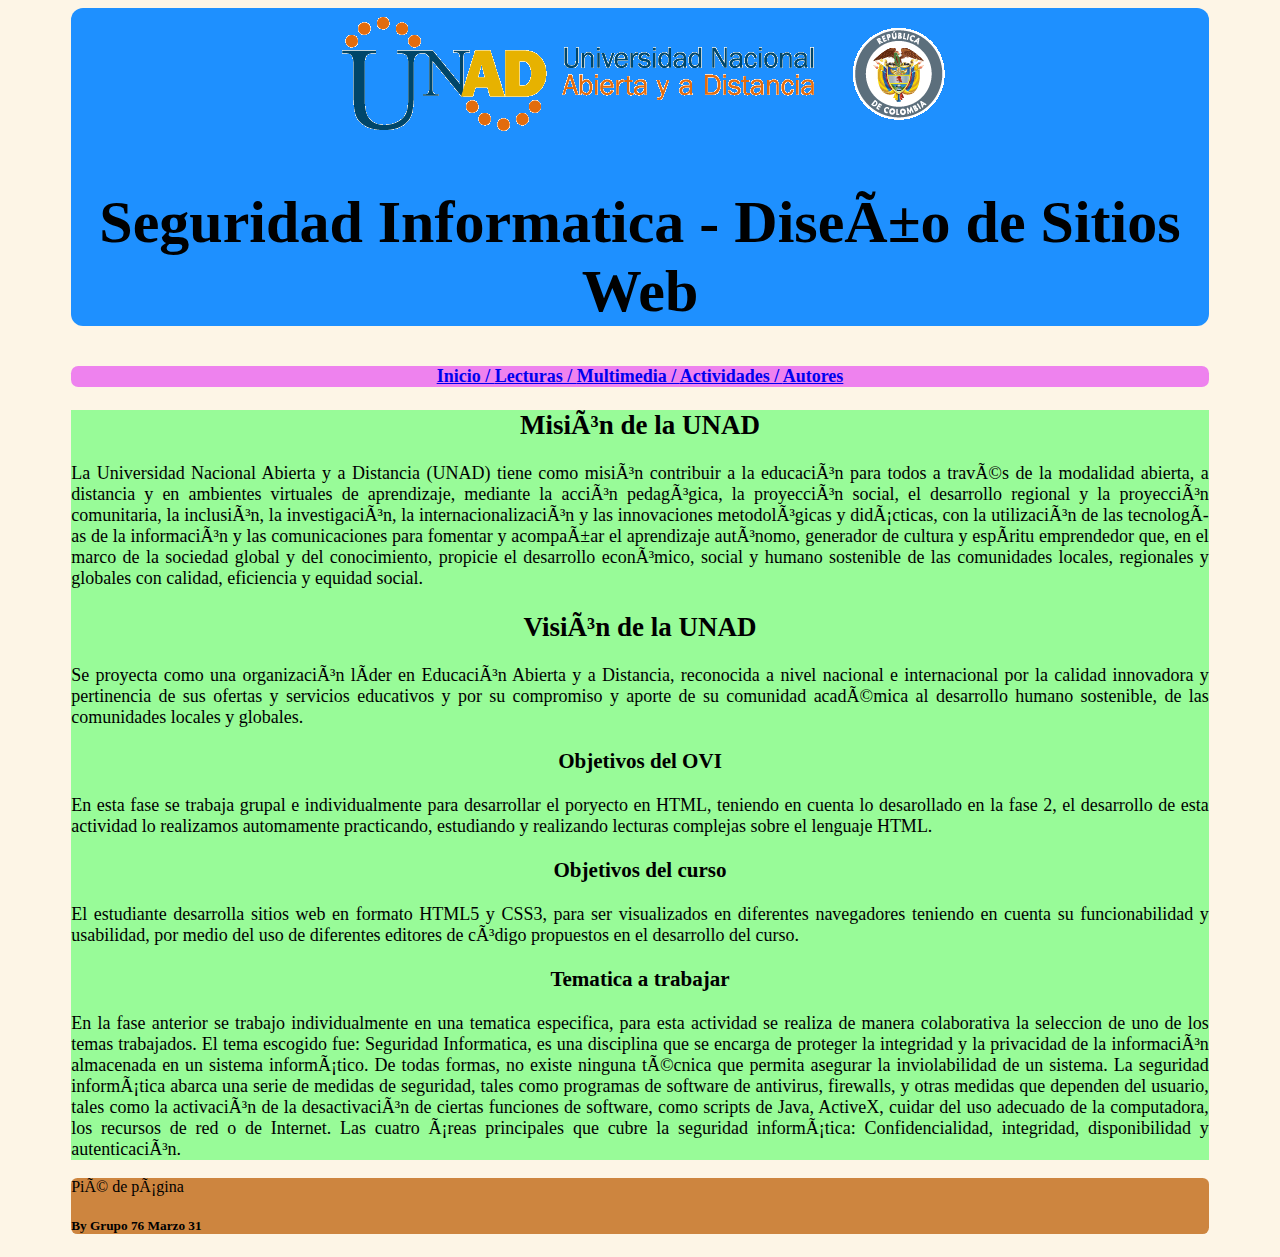
==== Pagina1.html @ 62f0f823 "Fase2" ====
<!DOCTYPE html>
<html lang="en">
<head>
    <meta charset="UTF-4">
    <meta name="viewport" content="width=device-width, initial-scale=1.0">
    <title>Fase2 Sitio OVI</title>
    <link rel="stylesheet" href="CSS/estilo.css">
</head>
<body>
    <header>
        <img src="IMG/logo1.png" alt="Logo de la UNAD">
        <h1> Seguridad Informatica - Diseño de Sitios Web </h1>
    </header>
    <nav>
        <a href = "Pagina1.html" >Inicio / </a>
        <a href = "Pagina2.html" >Lecturas / </a>
        <a href = "Pagina3.html" >Multimedia / </a>
        <a href = "Pagina4.html" >Actividades / </a>
        <a href = "Pagina5.html" >Autores </a>  
   
    </nav>
    <section class="contenedor">
        <section class="central">

            <article>
                <h2>  Misión de la UNAD</h2>

            <p> La Universidad Nacional Abierta y a Distancia (UNAD) tiene como misión contribuir a la educación para todos a través de la modalidad abierta, a distancia
                y en ambientes virtuales de aprendizaje, mediante la acción pedagógica, la proyección social, el desarrollo regional y la proyección comunitaria, la inclusión,
                la investigación, la internacionalización y las innovaciones metodológicas y didácticas, con la utilización de las tecnologías de la información y las comunicaciones
                para fomentar y acompañar el aprendizaje autónomo, generador de cultura y espíritu emprendedor que, en el marco de la sociedad global y del conocimiento, propicie el
                desarrollo económico, social y humano sostenible de las comunidades locales, regionales y globales con calidad, eficiencia y equidad social. 
                </p>
        </article>

        <article>
            <h2>  Visión de la UNAD</h2>
              <p>  Se proyecta como una organización líder en Educación Abierta y a Distancia, reconocida a nivel nacional e internacional por la calidad innovadora y pertinencia
                   de sus ofertas y servicios educativos y por su compromiso y aporte de su comunidad académica al desarrollo humano sostenible, de las comunidades locales y globales.
                 </p>
    </article>

            <article>
                    <h3>  Objetivos del OVI</h3>

                <p> En esta fase se trabaja grupal e individualmente para desarrollar el poryecto en HTML,
                    teniendo en cuenta lo desarollado en la fase 2, el desarrollo de esta actividad lo 
                    realizamos automamente practicando, estudiando y realizando lecturas complejas sobre
                    el lenguaje HTML.
                    </p>
            </article>
            <article>
                <h3>      Objetivos del curso</h3>

                <p> El estudiante desarrolla sitios web en formato HTML5 y CSS3,  para ser visualizados
                    en diferentes navegadores teniendo en cuenta su funcionabilidad y usabilidad,
                    por medio del uso de diferentes editores de código propuestos en el desarrollo del curso. 
                    </p>
            </article>
            <article>
                <h3>       Tematica a trabajar</h3>

                <p> En la fase anterior se trabajo individualmente en una tematica especifica, para esta
                    actividad se realiza de manera colaborativa la seleccion de uno de los temas trabajados.
                    El tema escogido fue: Seguridad  Informatica, es una disciplina que se encarga de proteger
                    la integridad y la privacidad de la información almacenada en un sistema informático.
                    De todas formas, no existe ninguna técnica que permita asegurar la inviolabilidad de un sistema.
                    La seguridad informática abarca una serie de medidas de seguridad, tales como programas de software
                    de antivirus, firewalls, y otras medidas que dependen del usuario, tales como la activación de la
                    desactivación de ciertas funciones de software, como scripts de Java, ActiveX, cuidar del uso
                    adecuado de la computadora, los recursos de red o de Internet.  
                    Las cuatro áreas principales que cubre la seguridad informática:
                    Confidencialidad, integridad, disponibilidad y autenticación.    
                    </p>
            </article>
           

        </section>

    </section>
    <footer>
        <p> Pié de página</p>
        <h5> By Grupo 76 Marzo 31  </h5>
    </footer>
</body>
</html>
---- CSS/estilo.css ----
nav{
    background-color: violet;
    text-align: center;
    font: bold 18px verdana, cambria math, color white;
}
header{
    background-color: dodgerblue;
    text-align: center;
    font: bold 30px verdana, cambria math, color white;
}
nav, header, .contenedor, .autores, footer{
    max-width: 90%;
    margin: auto;
    border-radius: 0.4em;
}
article {
    text-align: center;
    font-size: 18px;
}
p {
    text-align: justify;
}
h6 {
    font-size: 12px;  
}
aside {
    text-align: center; 
}
section {
    background-color: palegreen;
}
h6 {
    text-align: center;
}

.autores {
    text-align: center;
}
footer {
    background-color: peru;
    
}
.contenedor{
    background-color: navajowhite;
}
body{
    background-color: oldlace;
    color: black
}
h3 {
    text-align: center; 
}
article h4 {
    text-align: center;
}
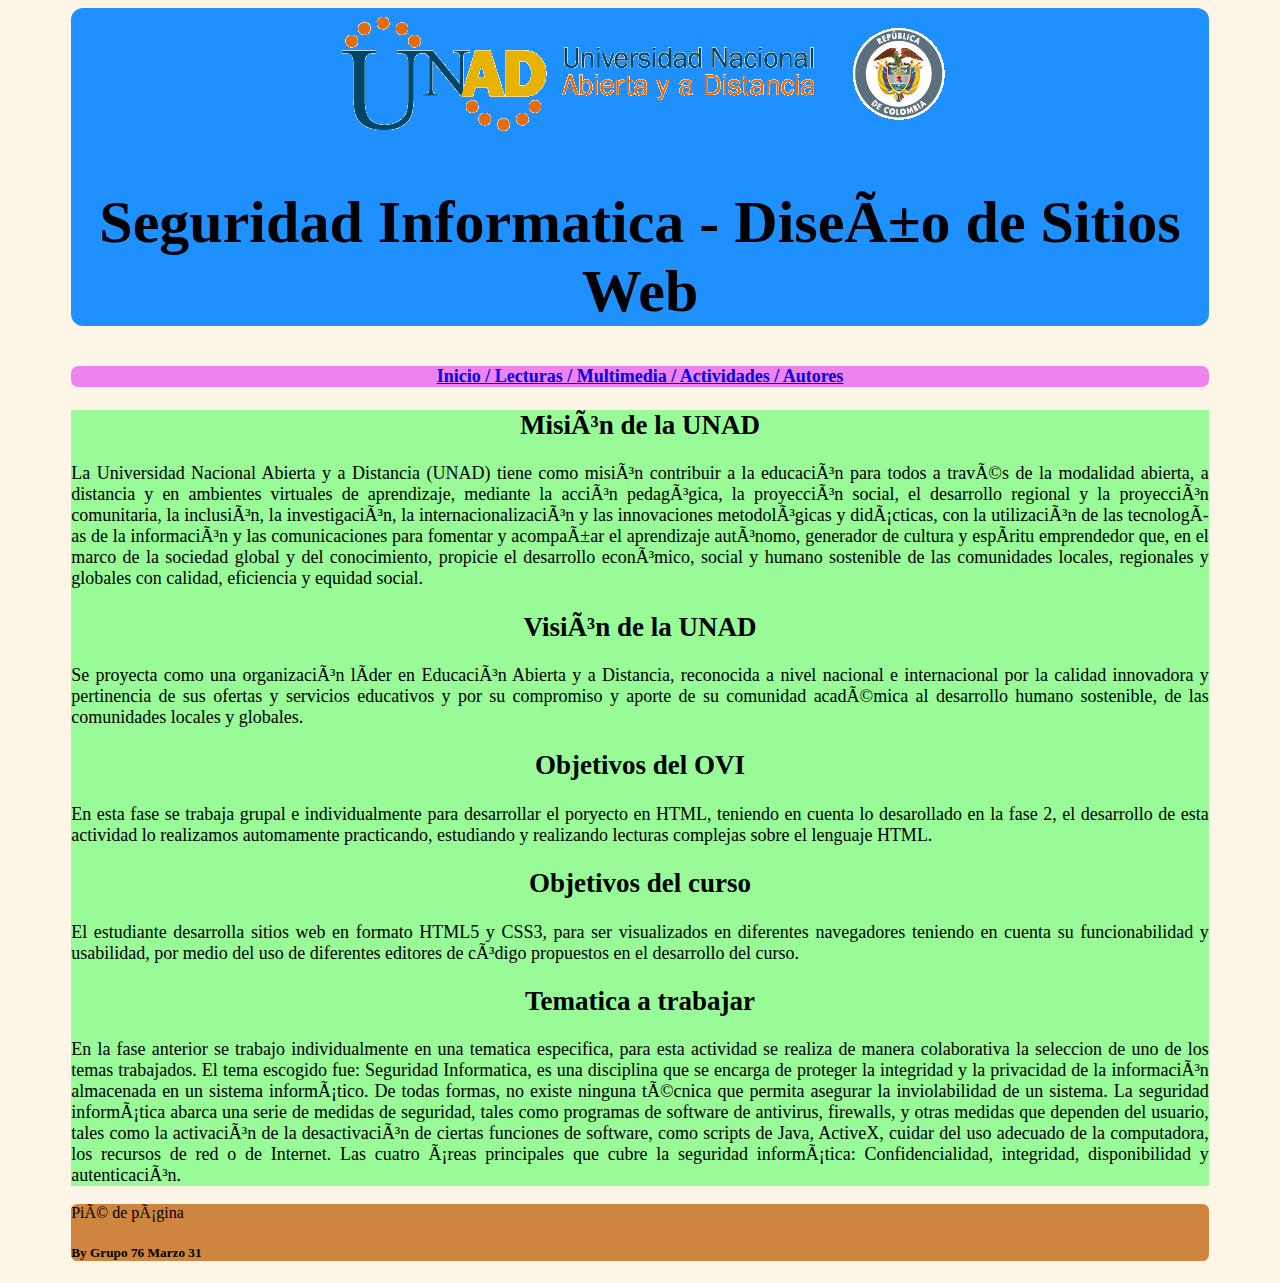
==== commit b869fdd8: "Fase2" ====
--- a/Pagina1.html
+++ b/Pagina1.html
@@ -41,7 +41,7 @@
     </article>
 
             <article>
-                    <h3>  Objetivos del OVI</h3>
+                    <h2>  Objetivos del OVI</h2>
 
                 <p> En esta fase se trabaja grupal e individualmente para desarrollar el poryecto en HTML,
                     teniendo en cuenta lo desarollado en la fase 2, el desarrollo de esta actividad lo 
@@ -50,7 +50,7 @@
                     </p>
             </article>
             <article>
-                <h3>      Objetivos del curso</h3>
+                <h2>      Objetivos del curso</h2>
 
                 <p> El estudiante desarrolla sitios web en formato HTML5 y CSS3,  para ser visualizados
                     en diferentes navegadores teniendo en cuenta su funcionabilidad y usabilidad,
@@ -58,7 +58,7 @@
                     </p>
             </article>
             <article>
-                <h3>       Tematica a trabajar</h3>
+                <h2>       Tematica a trabajar</h2>
 
                 <p> En la fase anterior se trabajo individualmente en una tematica especifica, para esta
                     actividad se realiza de manera colaborativa la seleccion de uno de los temas trabajados.
